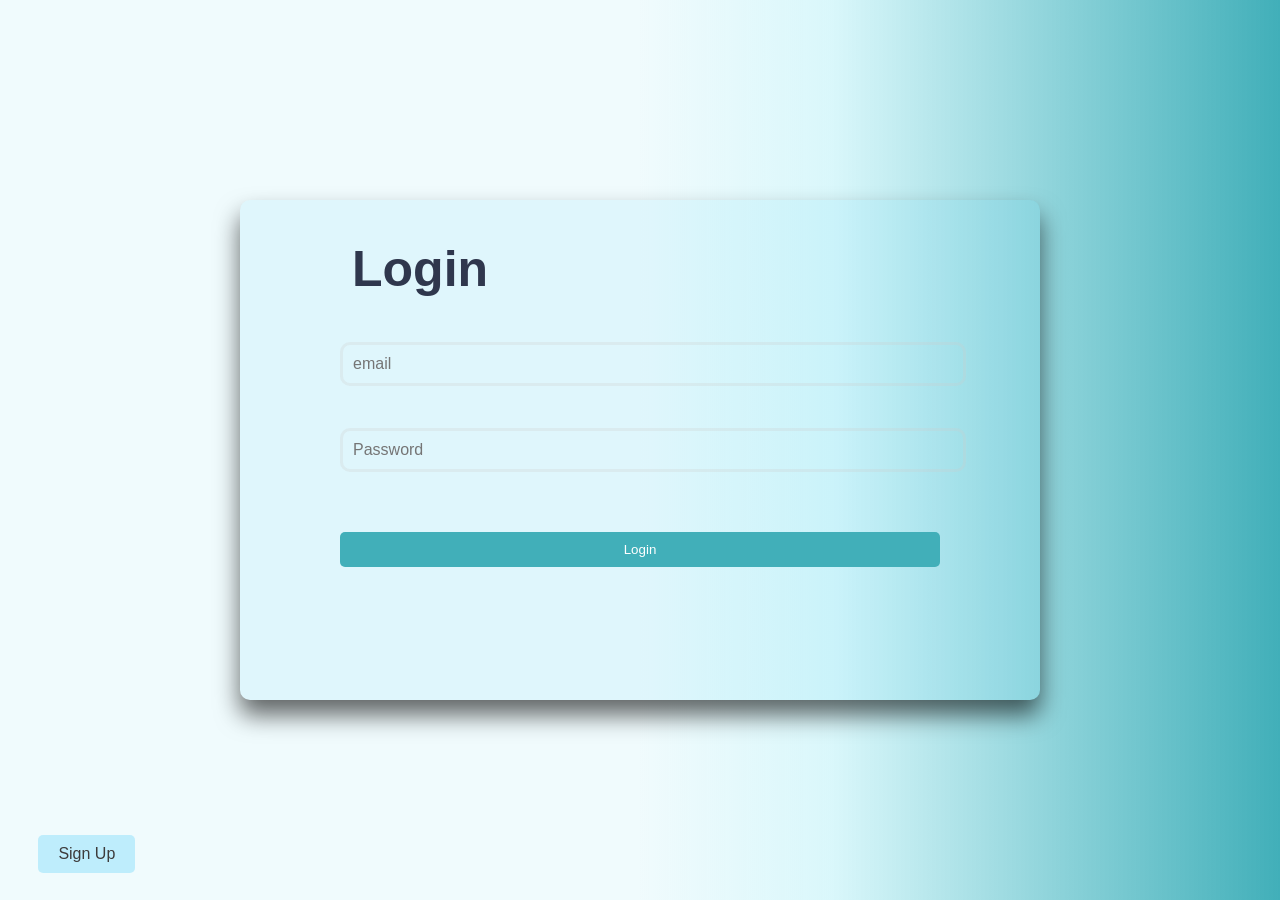
==== index.html @ 57c1dbdc "Move index.html to root and fix links" ====
<!DOCTYPE html>
<html lang="en">
<head>
   <meta charset="UTF-8">
   <title>Login </title>
   <link rel="stylesheet" href="login_signup/style.css">
</head>
<body>
<div class="container">
<div class ="login">
   <h1>Login</h1>
   <input type="text" id="email" placeholder="email">
   <input type="password" id="password" placeholder="Password">
   <button  id="loginButton">Login</button>
</div>
</div>
<a href="login_signup/signup.html" class="signupButton">Sign Up</a>












   <script src="index.js"></script>
</body>
</html>
---- login_signup/style.css ----
body{
    background: linear-gradient(to right,
    rgb(240, 251, 253) 50%,
    rgba(193, 242, 248, 0.603) 65%,
    rgb(65, 175, 185) 100%
  );
}

.container{
   position: absolute;
    top: 50%;
    left: 50%;
    transform: translate(-50%,-50%);
}
.container .login{
    position: relative;
   background-color: rgba(54, 200, 245, 0.089);
    width: 600px;
    padding: 100px;
    height: 300px;
    box-shadow: 0 15px 25px rgba(0,0,0,.6);
    border-radius: 10px;
}


.container .login h1 {
    position: absolute;
    top: 8%;
    left: 14%;
    margin: 0;
    color: rgb(47, 55, 77);
    font-family: 'Segoe UI', Tahoma, Geneva, Verdana, sans-serif;
    font-size: 50px;
}


input{
    width: 100%;
    padding: 10px;
    margin-top: 7%;
    border: 3px solid #cccccc44;
    border-radius: 10px;
    font-size: 16px;
    background: transparent;    
}
button{
    background-color: rgb(65, 175, 185);
    color: white;
    padding: 10px;
    margin-top: 10%;
    border: none;
    cursor: pointer;
    width: 100%;
    border-radius: 5px;
    transition: 0.3s;

}
button:hover{
    color: white;
    opacity: 0.8;
}
.signupButton {
    padding: 10px 20px;
    margin-top: 20px;
    background-color: rgba(54, 200, 245, 0.267);
    color: #3d3b3b;
    text-decoration: none;      
    border-radius: 5px;
    font-size: 16px;
    transition: 0.3s;
    position: absolute;
    left: 3%;
    bottom: 3%;
    font-family: 'Segoe UI', Tahoma, Geneva, Verdana, sans-serif;

}

.signupButton:hover {
    background-color: rgba(54, 200, 245, 1);
}
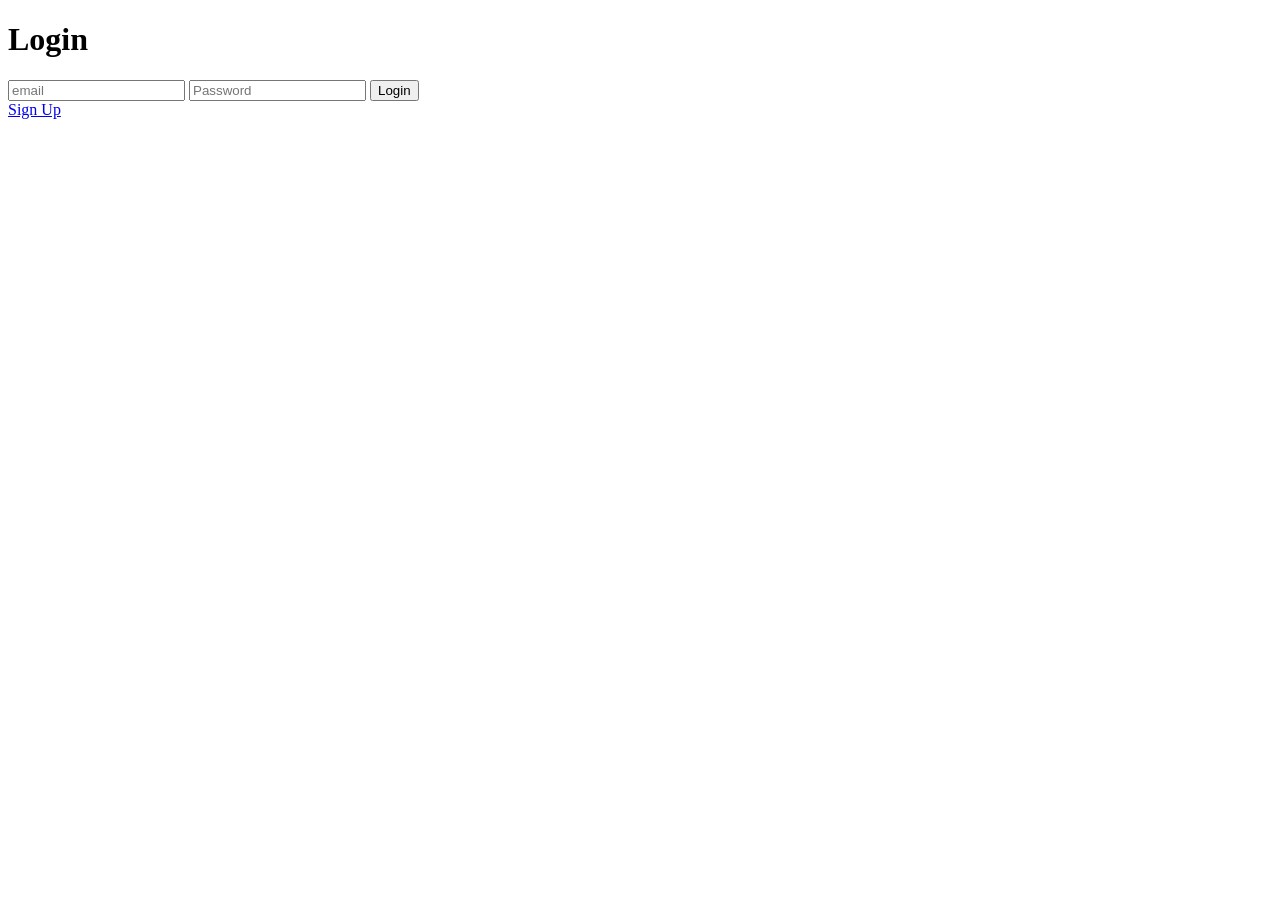
==== commit 56b95807: "update" ====
--- a/index.html
+++ b/index.html
@@ -3,7 +3,7 @@
 <head>
    <meta charset="UTF-8">
    <title>Login </title>
-   <link rel="stylesheet" href="login_signup/style.css">
+   <link rel="stylesheet" href="/1st-no-ai-stylehub/login_signup/style.css">
 </head>
 <body>
 <div class="container">
@@ -14,7 +14,7 @@
    <button  id="loginButton">Login</button>
 </div>
 </div>
-<a href="login_signup/signup.html" class="signupButton">Sign Up</a>
+<a href="/1st-no-ai-stylehub/login_signup/signup.html" class="signupButton">Sign Up</a>
 
 
 
@@ -27,6 +27,6 @@
 
 
 
-   <script src="index.js"></script>
+   <script src="/1st-no-ai-stylehub/login_signup/index.js"></script>
 </body>
 </html>
